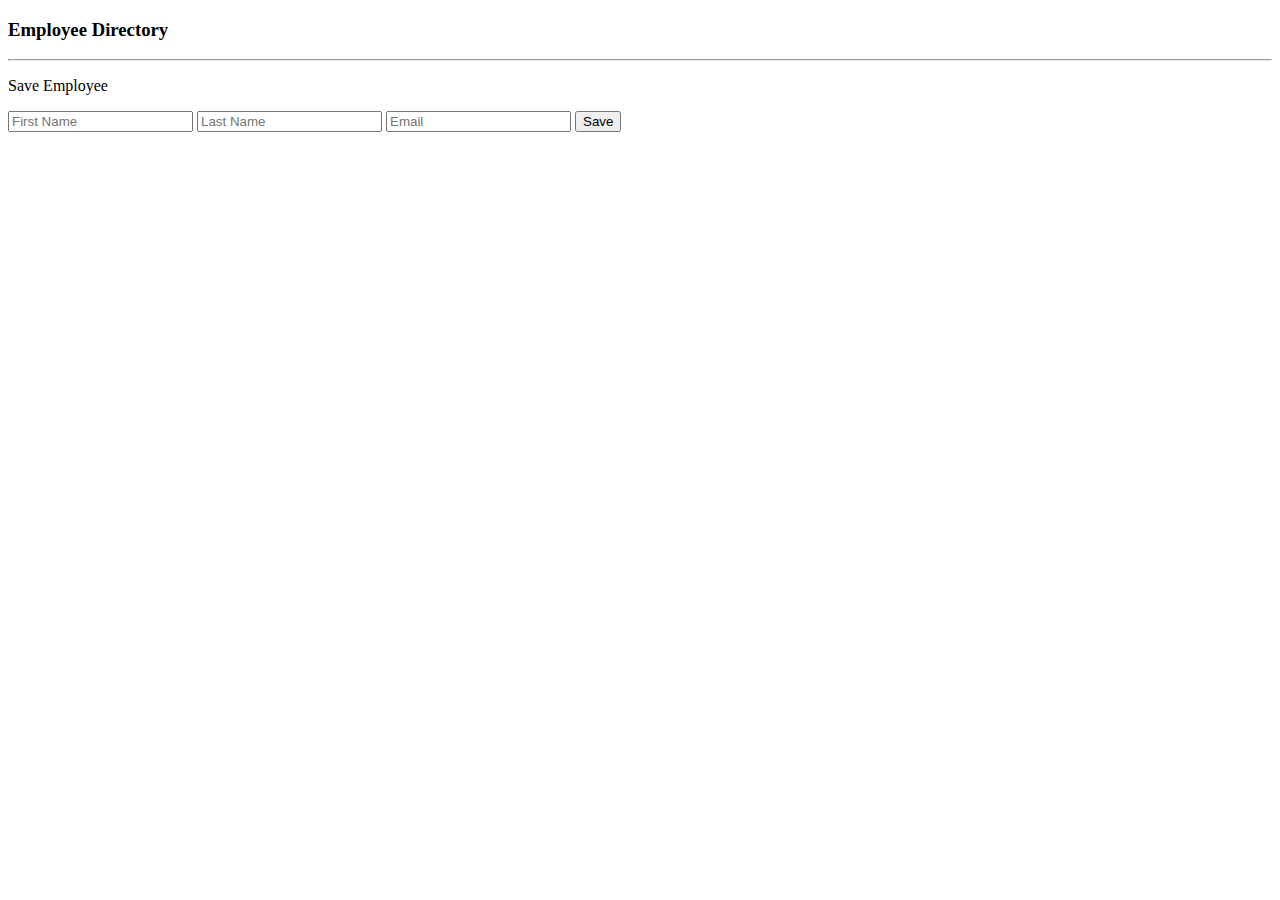
==== SpringMVCProject/SpringMVCProject/src/main/resources/templates/employees/employee-form.html @ 11894964 "saving a new employee" ====
<!DOCTYPE HTML>
<html lang="en" xmlns:th="http://www.thymeleaf.com">
<head>
    <meta charset="utf-8">
    <meta name="viewport" content="width=device-width , initial-scale = 1 , shrink-to-fit=no">

    <!--        https://getbootstrap.com/-->
    <link href="https://cdn.jsdelivr.net/npm/bootstrap@5.3.0-alpha2/dist/css/bootstrap.min.css" rel="stylesheet" integrity="sha384-aFq/bzH65dt+w6FI2ooMVUpc+21e0SRygnTpmBvdBgSdnuTN7QbdgL+OapgHtvPp" crossorigin="anonymous">

    <title>Employee Save Form</title>
</head>
<body>
    <div class="container">
        <h3>Employee Directory</h3>
        <hr>
        <p class="h4 mb-4">Save Employee</p>
        <form th:action="@{/employee/save}" th:object="${employee}" method="POST">
            <input type="text" th:field="*{firstName}" class="form-control mb-4 w-25" placeholder="First Name">
            <input type="text" th:field="*{lastName}" class="form-control mb-4 w-25" placeholder="Last Name">
            <input type="text" th:field="*{email}" class="form-control mb-4 w-25" placeholder="Email">

            <button type="submit" class="btn btn-info col-2">Save</button>
        </form>

    </div>
</body>
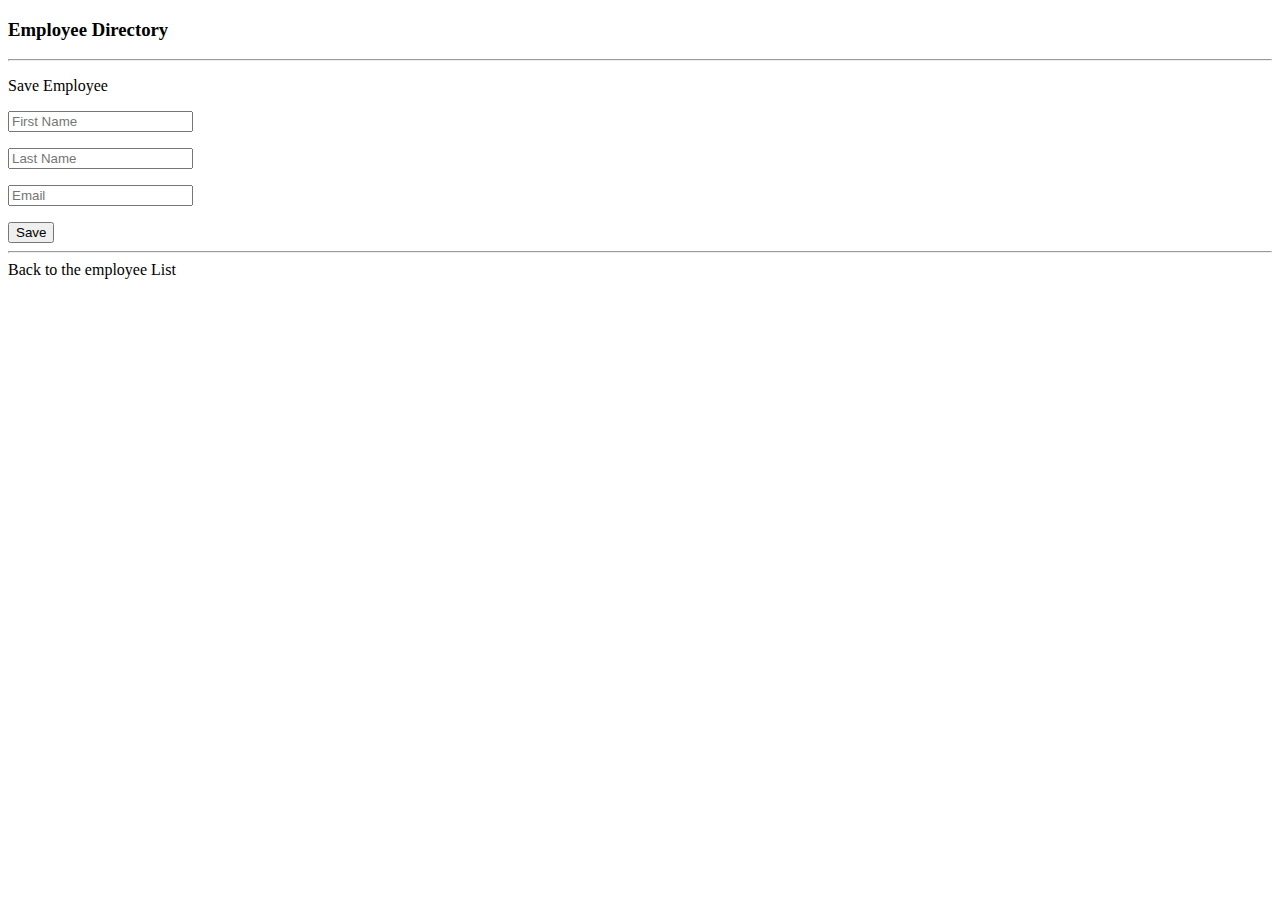
==== commit 5d06cc66: "adding validation" ====
--- a/SpringMVCProject/SpringMVCProject/src/main/resources/templates/employees/employee-form.html
+++ b/SpringMVCProject/SpringMVCProject/src/main/resources/templates/employees/employee-form.html
@@ -6,7 +6,7 @@
 
     <!--        https://getbootstrap.com/-->
     <link href="https://cdn.jsdelivr.net/npm/bootstrap@5.3.0-alpha2/dist/css/bootstrap.min.css" rel="stylesheet" integrity="sha384-aFq/bzH65dt+w6FI2ooMVUpc+21e0SRygnTpmBvdBgSdnuTN7QbdgL+OapgHtvPp" crossorigin="anonymous">
-
+    <link rel="stylesheet" th:href="@{/css/demo.css}" />
     <title>Employee Save Form</title>
 </head>
 <body>
@@ -14,13 +14,22 @@
         <h3>Employee Directory</h3>
         <hr>
         <p class="h4 mb-4">Save Employee</p>
-        <form th:action="@{/employee/save}" th:object="${employee}" method="POST">
+        <form th:action="@{/employee/upsert}" th:object="${employee}" method="POST">
+            <input type="text" th:field="*{id}" class="form-control mb-4 w-25" hidden placeholder="id">
             <input type="text" th:field="*{firstName}" class="form-control mb-4 w-25" placeholder="First Name">
+            <p th:if="${#fields.hasErrors('firstName')}" th:errorclass="error" th:errors="*{firstName}" ></p>
+
             <input type="text" th:field="*{lastName}" class="form-control mb-4 w-25" placeholder="Last Name">
+            <p th:if="${#fields.hasErrors('lastName')}" th:errorclass="error" th:errors="*{lastName}" ></p>
+
             <input type="text" th:field="*{email}" class="form-control mb-4 w-25" placeholder="Email">
+            <p th:if="${#fields.hasErrors('email')}" th:errorclass="error" th:errors="*{email}" ></p>
 
             <button type="submit" class="btn btn-info col-2">Save</button>
         </form>
 
+        <hr>
+
+        <a th:href="@{/employee/list}">Back to the employee List</a>
     </div>
 </body>